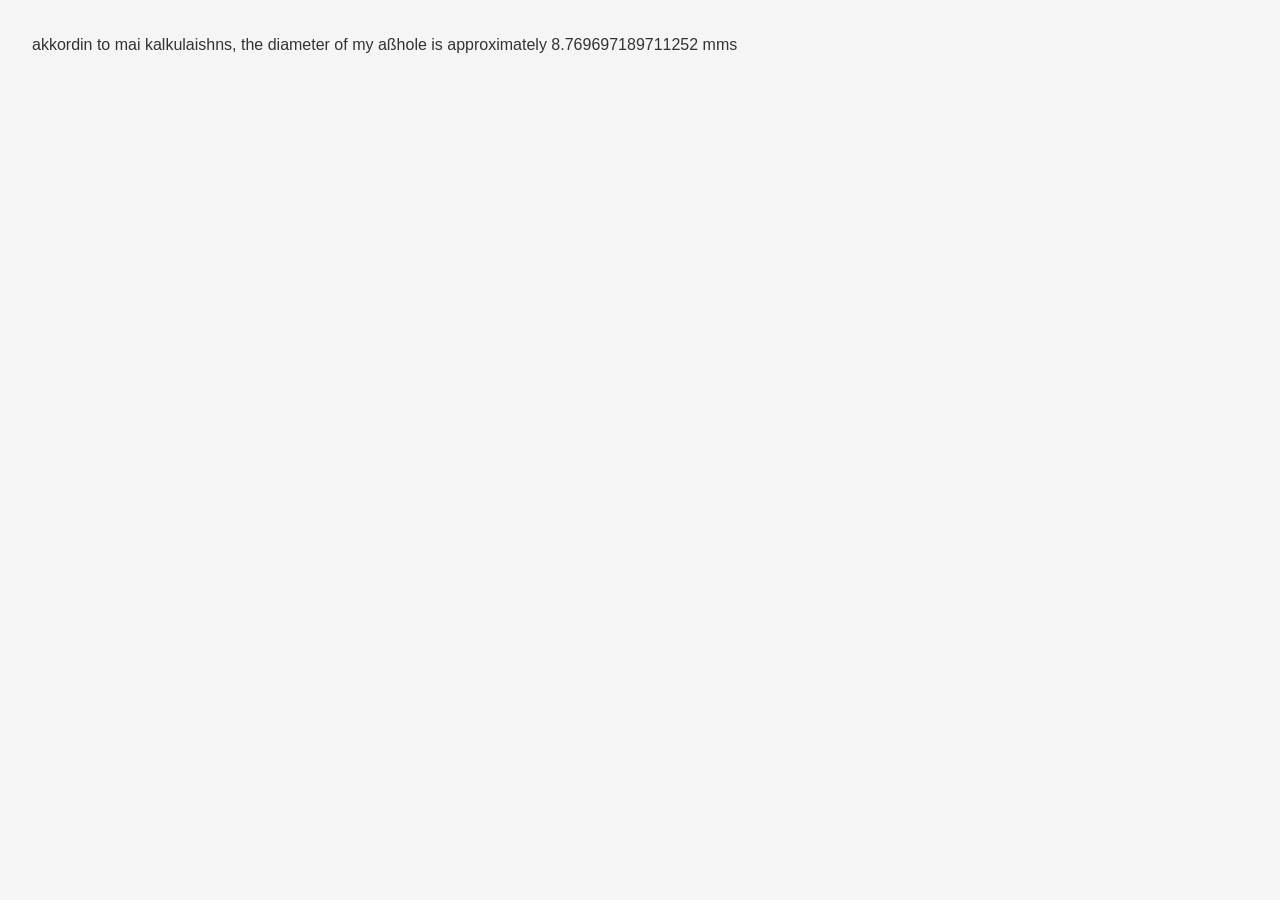
==== aholemeter/index.html @ 95e944cc "Add index.html for AssholeMeter application" ====
<!DOCTYPE html>
<html lang="en">
<head>
    <meta charset="UTF-8">
    <meta name="viewport" content="width=device-width, initial-scale=1">
    <meta http-equiv="X-UA-Compatible" content="IE=edge">
    <title>AssholeMeter</title>
    <link rel="icon" href="favicon.ico" type="image/x-icon">
    <style>
        * {
            margin: 0;
            padding: 0;
            box-sizing: border-box;
        }
        body {
            font-family: Arial, sans-serif;
            line-height: 1.6;
            background-color: #f5f5f5;
            color: #333;
        }
        header, footer {
            background-color: #333;
            color: white;
            padding: 1rem;
            text-align: center;
        }
        main {
            padding: 2rem;
        }
        a {
            color: #007BFF;
            text-decoration: none;
        }
        a:hover {
            text-decoration: underline;
        }
    </style>
</head>
<body>
    <main>
        <p id="calc"></p>
    </main>
    <script>
      document.getElementById("calc").innerHTML = `akkordin to mai kalkulaishns, the diameter of my aßhole is approximately ${Math.random() * 16} mms`;
    </script>
</body>
</html>
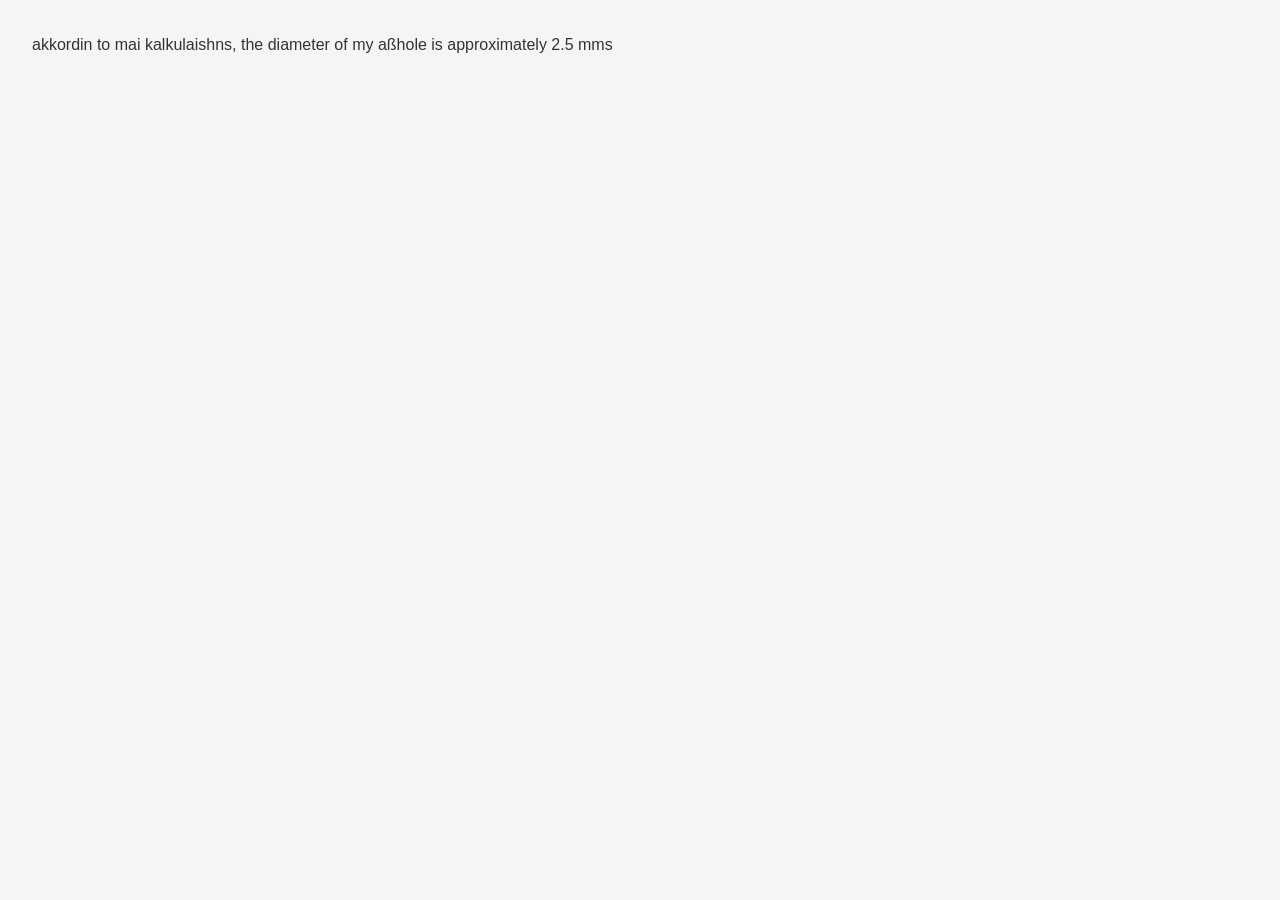
==== commit 0a1b278a: "Format random diameter output to one decimal place" ====
--- a/aholemeter/index.html
+++ b/aholemeter/index.html
@@ -41,7 +41,7 @@
         <p id="calc"></p>
     </main>
     <script>
-      document.getElementById("calc").innerHTML = `akkordin to mai kalkulaishns, the diameter of my aßhole is approximately ${Math.random() * 16} mms`;
+        document.getElementById("calc").innerHTML = `akkordin to mai kalkulaishns, the diameter of my aßhole is approximately ${(Math.random() * 16).toFixed(1)} mms`;
     </script>
 </body>
 </html>
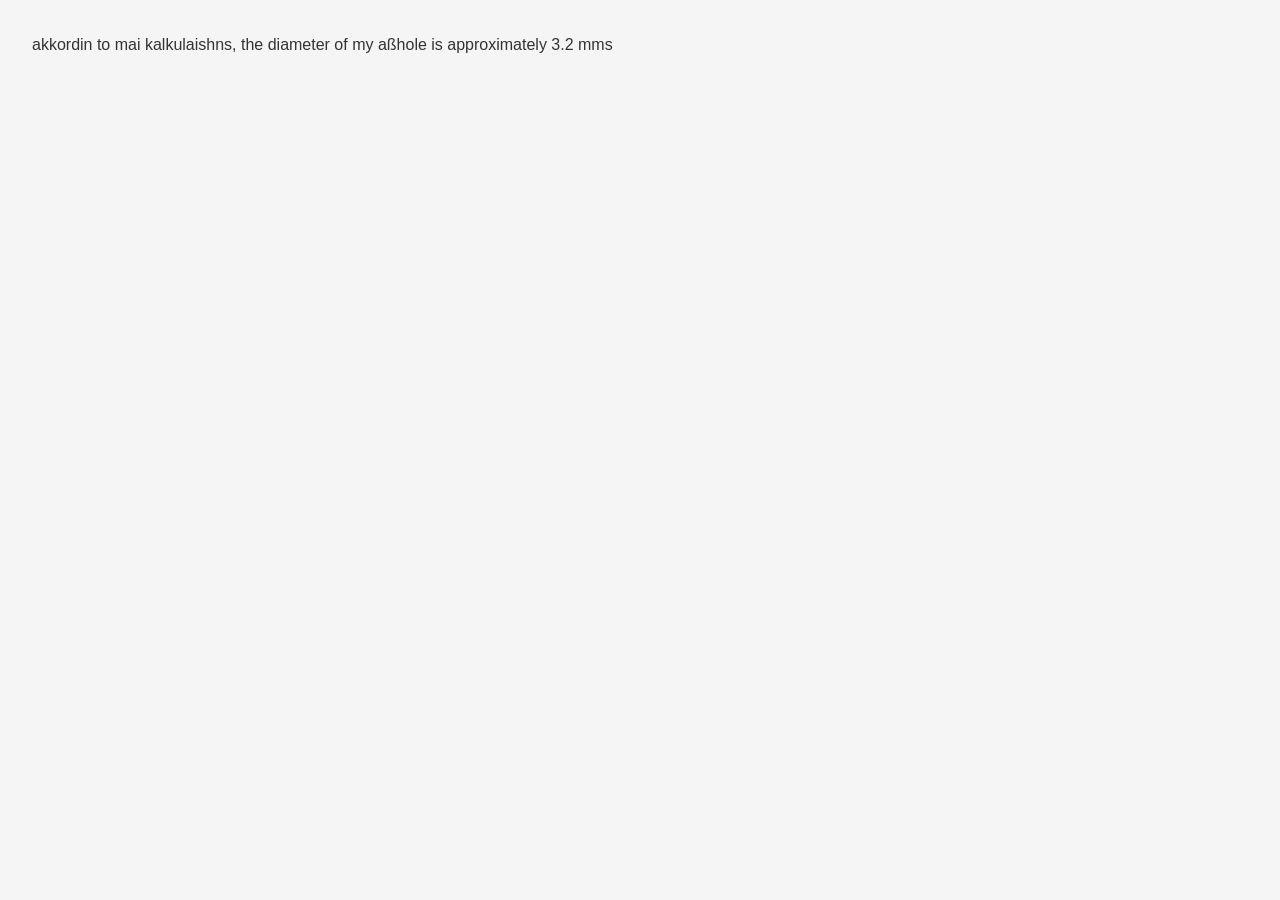
==== commit a916ba43: "Add Open Graph meta tags to index.html Added Open Graph meta tags for better sharing." ====
--- a/aholemeter/index.html
+++ b/aholemeter/index.html
@@ -4,6 +4,9 @@
     <meta charset="UTF-8">
     <meta name="viewport" content="width=device-width, initial-scale=1">
     <meta http-equiv="X-UA-Compatible" content="IE=edge">
+    <meta property="og:title" content="Asshole Meter">
+    <meta property="og:description" content="Measure the size of your asshole online for free with no SMS or registration!">
+    <meta property="og:type" content="website">
     <title>AssholeMeter</title>
     <link rel="icon" href="favicon.ico" type="image/x-icon">
     <style>
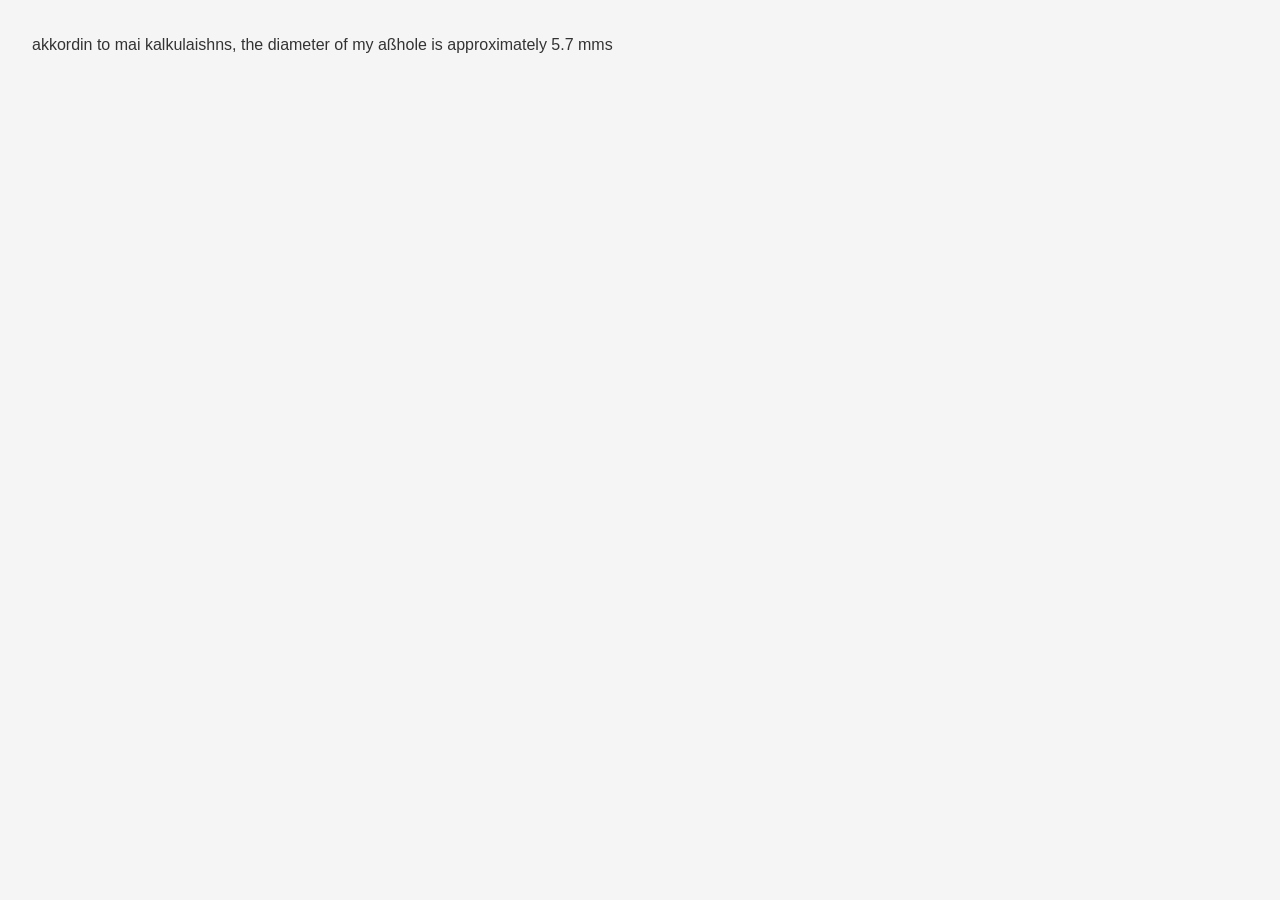
==== commit 3ff840c4: "full report on xiaomi stuff" ====
--- a/aholemeter/index.html
+++ b/aholemeter/index.html
@@ -1,50 +1,50 @@
-<!DOCTYPE html>
-<html lang="en">
-<head>
-    <meta charset="UTF-8">
-    <meta name="viewport" content="width=device-width, initial-scale=1">
-    <meta http-equiv="X-UA-Compatible" content="IE=edge">
-    <meta property="og:title" content="Asshole Meter">
-    <meta property="og:description" content="Measure the size of your asshole online for free with no SMS or registration!">
-    <meta property="og:type" content="website">
-    <title>AssholeMeter</title>
-    <link rel="icon" href="favicon.ico" type="image/x-icon">
-    <style>
-        * {
-            margin: 0;
-            padding: 0;
-            box-sizing: border-box;
-        }
-        body {
-            font-family: Arial, sans-serif;
-            line-height: 1.6;
-            background-color: #f5f5f5;
-            color: #333;
-        }
-        header, footer {
-            background-color: #333;
-            color: white;
-            padding: 1rem;
-            text-align: center;
-        }
-        main {
-            padding: 2rem;
-        }
-        a {
-            color: #007BFF;
-            text-decoration: none;
-        }
-        a:hover {
-            text-decoration: underline;
-        }
-    </style>
-</head>
-<body>
-    <main>
-        <p id="calc"></p>
-    </main>
-    <script>
-        document.getElementById("calc").innerHTML = `akkordin to mai kalkulaishns, the diameter of my aßhole is approximately ${(Math.random() * 16).toFixed(1)} mms`;
-    </script>
-</body>
-</html>
+<!DOCTYPE html>
+<html lang="en">
+<head>
+    <meta charset="UTF-8">
+    <meta name="viewport" content="width=device-width, initial-scale=1">
+    <meta http-equiv="X-UA-Compatible" content="IE=edge">
+    <meta property="og:title" content="Asshole Meter">
+    <meta property="og:description" content="Measure the size of your asshole online for free with no SMS or registration!">
+    <meta property="og:type" content="website">
+    <title>AssholeMeter</title>
+    <link rel="icon" href="favicon.ico" type="image/x-icon">
+    <style>
+        * {
+            margin: 0;
+            padding: 0;
+            box-sizing: border-box;
+        }
+        body {
+            font-family: Arial, sans-serif;
+            line-height: 1.6;
+            background-color: #f5f5f5;
+            color: #333;
+        }
+        header, footer {
+            background-color: #333;
+            color: white;
+            padding: 1rem;
+            text-align: center;
+        }
+        main {
+            padding: 2rem;
+        }
+        a {
+            color: #007BFF;
+            text-decoration: none;
+        }
+        a:hover {
+            text-decoration: underline;
+        }
+    </style>
+</head>
+<body>
+    <main>
+        <p id="calc"></p>
+    </main>
+    <script>
+        document.getElementById("calc").innerHTML = `akkordin to mai kalkulaishns, the diameter of my aßhole is approximately ${(Math.random() * 16).toFixed(1)} mms`;
+    </script>
+</body>
+</html>
